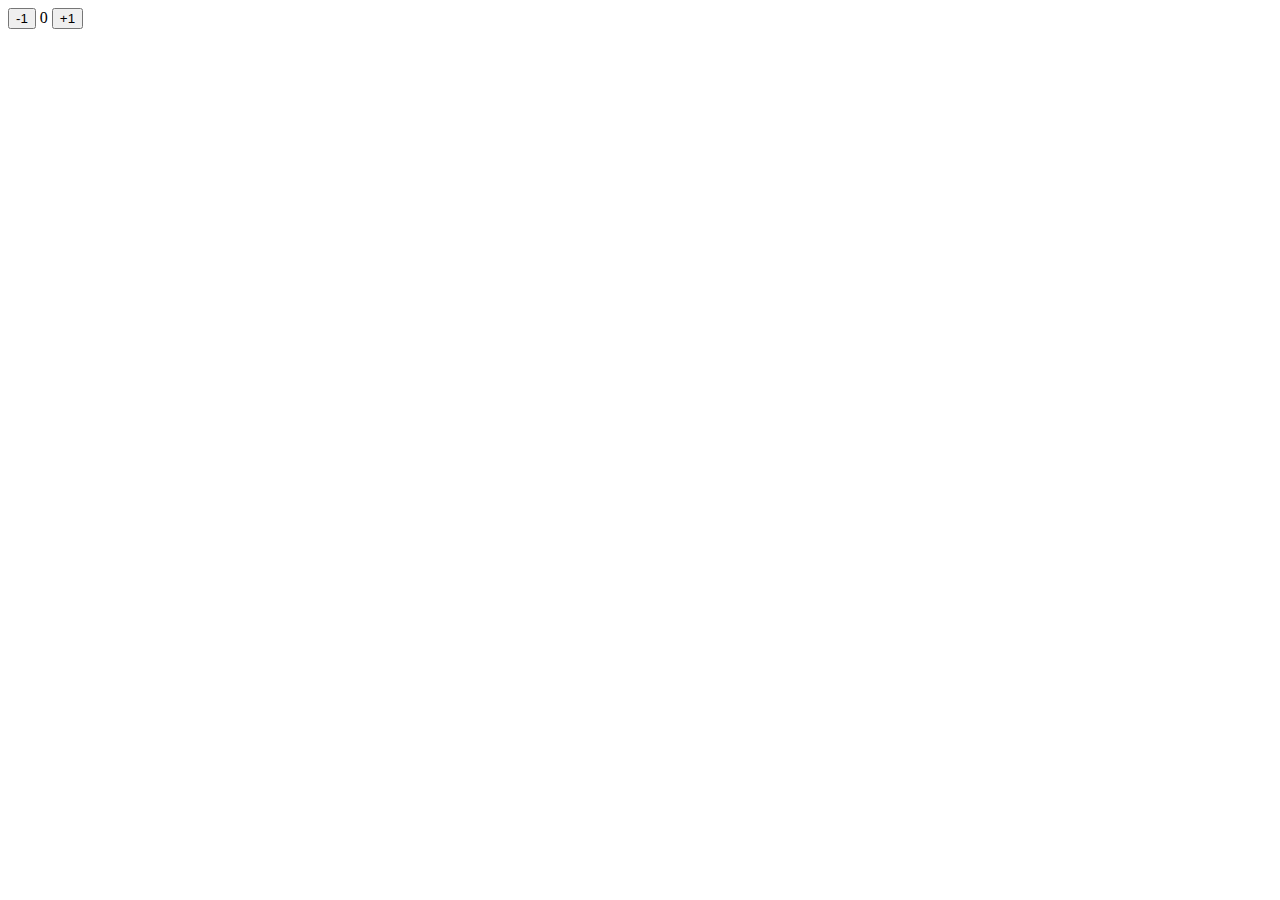
==== index.html @ f310cc85 "hw6 task 4" ====
<!DOCTYPE html>
<html lang="en">
  <head>
    <meta charset="UTF-8" />
    <meta name="viewport" content="width=device-width, initial-scale=1.0" />
    <link rel="stylesheet" href="style.css" />
    <title>Document</title>
  </head>
  <body>
    <!-- <ul id="categories">
      <li class="item">
        <h2>Animals</h2>
        <ul>
          <li>Cat</li>
          <li>Hamster</li>
          <li>Horse</li>
          <li>Parrot</li>
        </ul>
      </li>
      <li class="item">
        <h2>Products</h2>
        <ul>
          <li>Bread</li>
          <li>Prasley</li>
          <li>Cheese</li>
        </ul>
      </li>
      <li class="item">
        <h2>Technologies</h2>
        <ul>
          <li>HTML</li>
          <li>CSS</li>
          <li>JavaScript</li>
          <li>React</li>
          <li>Node.js</li>
        </ul>
      </li>
    </ul> -->

    <!-- *****************task2 -->
    <!-- <ul id="ingredients"></ul> -->

    <!-- **********task 3 ********** -->
    <!-- <ul class="gallery"></ul> -->

    <!-- *********task 4******* -->

    <div id="counter">
      <button type="button" data-action="decrement">-1</button>
      <span id="value">0</span>
      <button type="button" data-action="increment">+1</button>
    </div>

    <script type="module" src="./index.js"></script>
  </body>
</html>
---- style.css ----
.gallery {
  list-style: none;
  display: flex;
  gap: 15px;
}

.gallery__img {
  display: block;
  width: 250px;
  height: 100%;
}
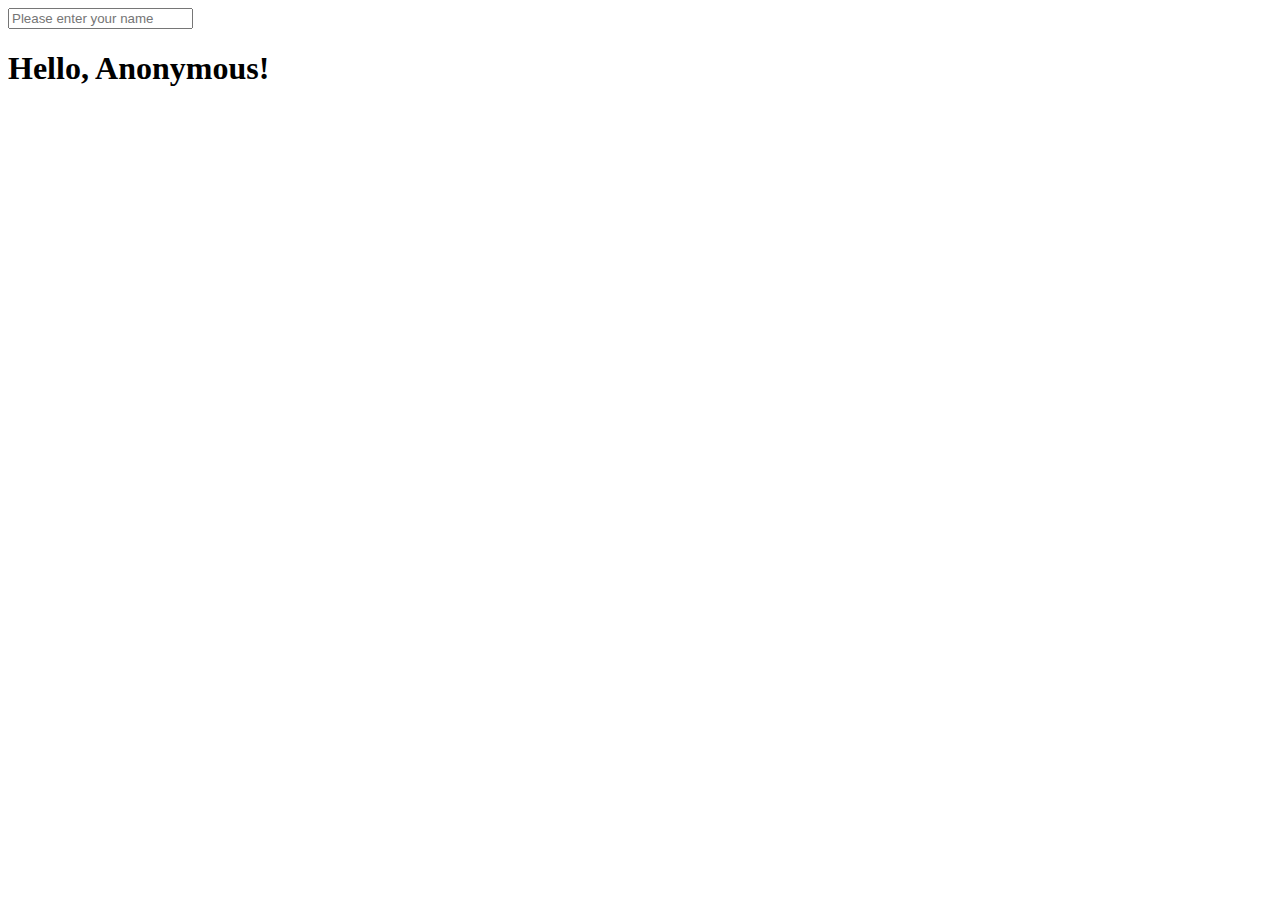
==== commit 5f323d5b: "hw 6 task 5" ====
--- a/index.html
+++ b/index.html
@@ -45,11 +45,16 @@
 
     <!-- *********task 4******* -->
 
-    <div id="counter">
+    <!-- <div id="counter">
       <button type="button" data-action="decrement">-1</button>
       <span id="value">0</span>
       <button type="button" data-action="increment">+1</button>
-    </div>
+    </div> -->
+
+    <!-- ***********task 5********* -->
+
+    <input type="text" id="name-input" placeholder="Please enter your name" />
+    <h1>Hello, <span id="name-output">Anonymous</span>!</h1>
 
     <script type="module" src="./index.js"></script>
   </body>
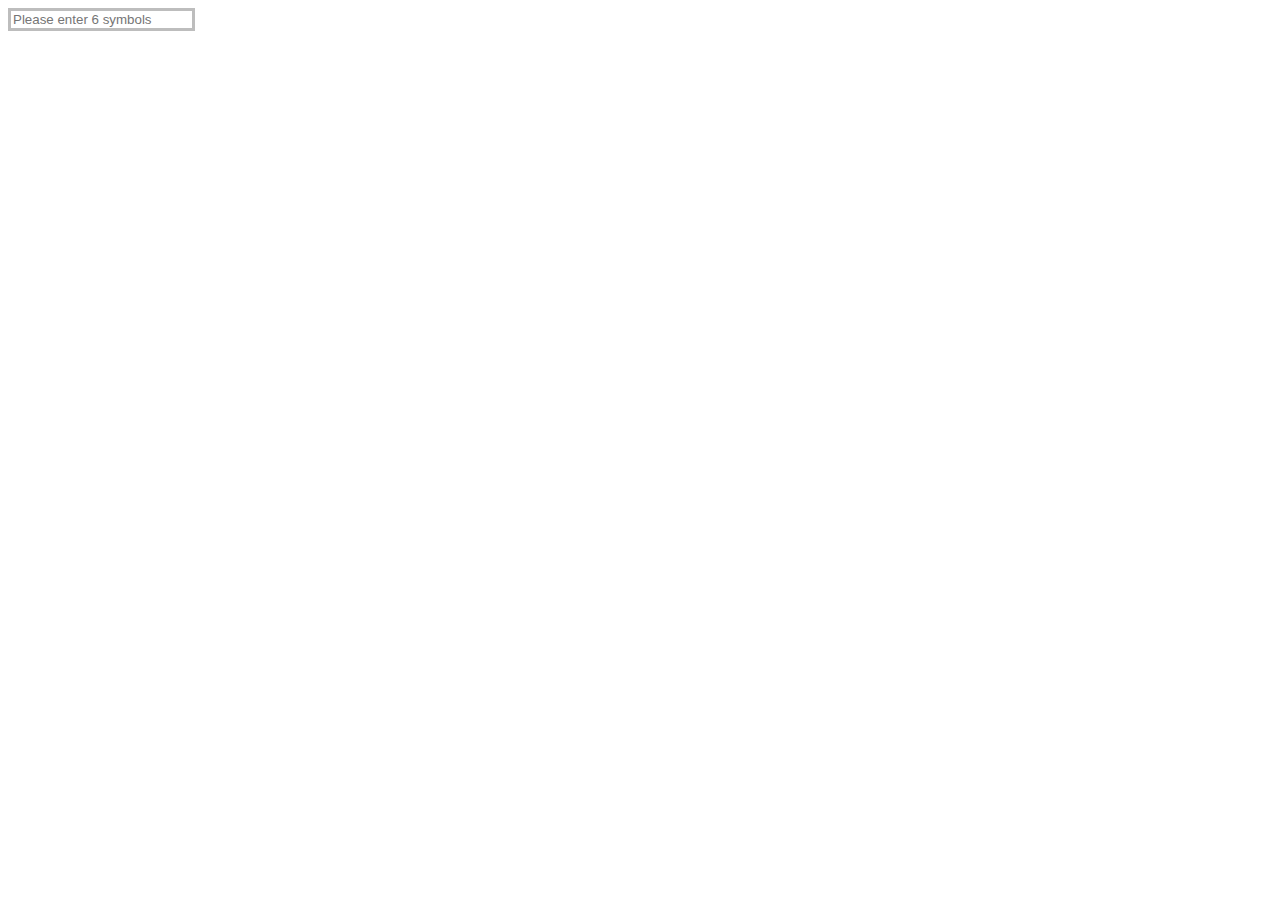
==== commit 1ce0af2a: "task 6" ====
--- a/index.html
+++ b/index.html
@@ -52,9 +52,18 @@
     </div> -->
 
     <!-- ***********task 5********* -->
+    <!-- 
+    <input type="text" id="name-input" placeholder="Please enter your name" />
+    <h1>Hello, <span id="name-output">Anonymous</span>!</h1> -->
 
-    <input type="text" id="name-input" placeholder="Please enter your name" />
-    <h1>Hello, <span id="name-output">Anonymous</span>!</h1>
+    <!-- ***********task 6 ********** -->
+
+    <input
+      type="text"
+      id="validation-input"
+      data-length="6"
+      placeholder="Please enter 6 symbols"
+    />
 
     <script type="module" src="./index.js"></script>
   </body>
--- a/style.css
+++ b/style.css
@@ -9,3 +9,15 @@
   width: 250px;
   height: 100%;
 }
+
+#validation-input {
+  border: 3px solid #bdbdbd;
+}
+
+#validation-input.valid {
+  border-color: #4caf50;
+}
+
+#validation-input.invalid {
+  border-color: #f44336;
+}
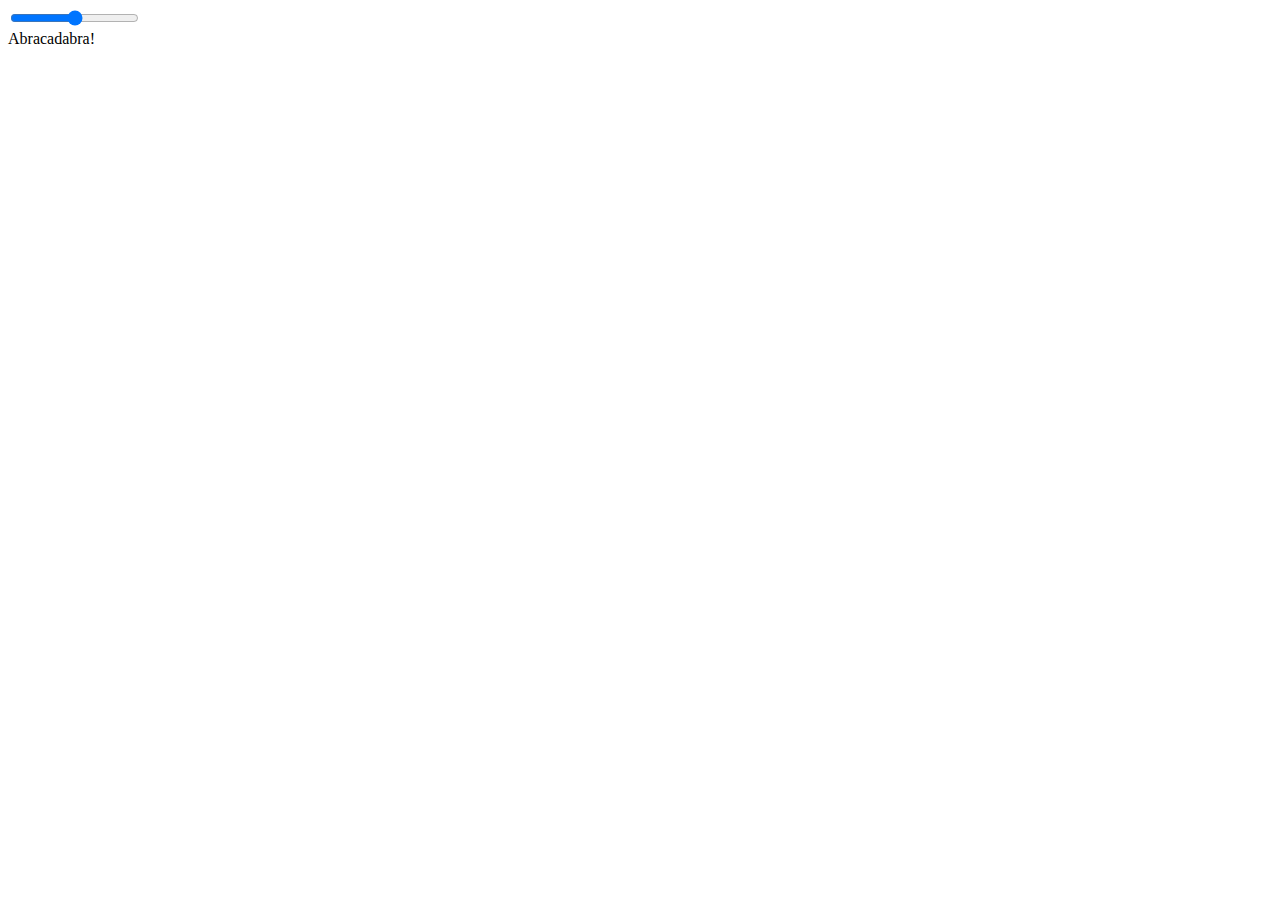
==== commit a22d3c8d: "task7" ====
--- a/index.html
+++ b/index.html
@@ -58,12 +58,17 @@
 
     <!-- ***********task 6 ********** -->
 
-    <input
+    <!-- <input
       type="text"
       id="validation-input"
       data-length="6"
       placeholder="Please enter 6 symbols"
-    />
+    /> -->
+
+    <!--            task 7          -->
+    <input id="font-size-control" type="range" min="16" max="96" />
+    <br />
+    <span id="text">Abracadabra!</span>
 
     <script type="module" src="./index.js"></script>
   </body>
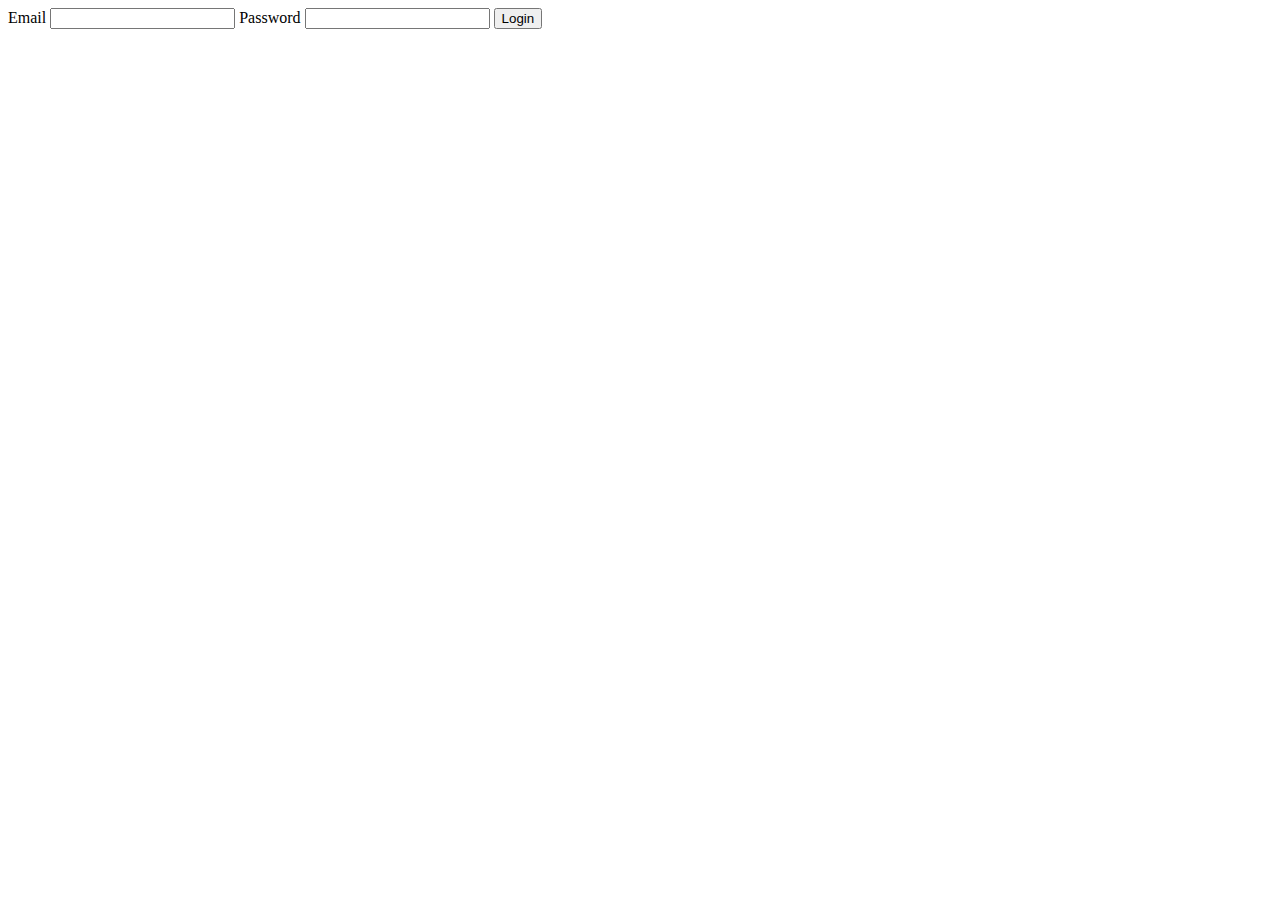
==== commit 0dc7d12a: "task8" ====
--- a/index.html
+++ b/index.html
@@ -66,9 +66,22 @@
     /> -->
 
     <!--            task 7          -->
-    <input id="font-size-control" type="range" min="16" max="96" />
+    <!-- <input id="font-size-control" type="range" min="16" max="96" />
     <br />
-    <span id="text">Abracadabra!</span>
+    <span id="text">Abracadabra!</span> -->
+
+    <!--             task 8       -->
+    <form class="login-form">
+      <label>
+        Email
+        <input type="email" name="email" />
+      </label>
+      <label>
+        Password
+        <input type="password" name="password" />
+      </label>
+      <button type="submit">Login</button>
+    </form>
 
     <script type="module" src="./index.js"></script>
   </body>
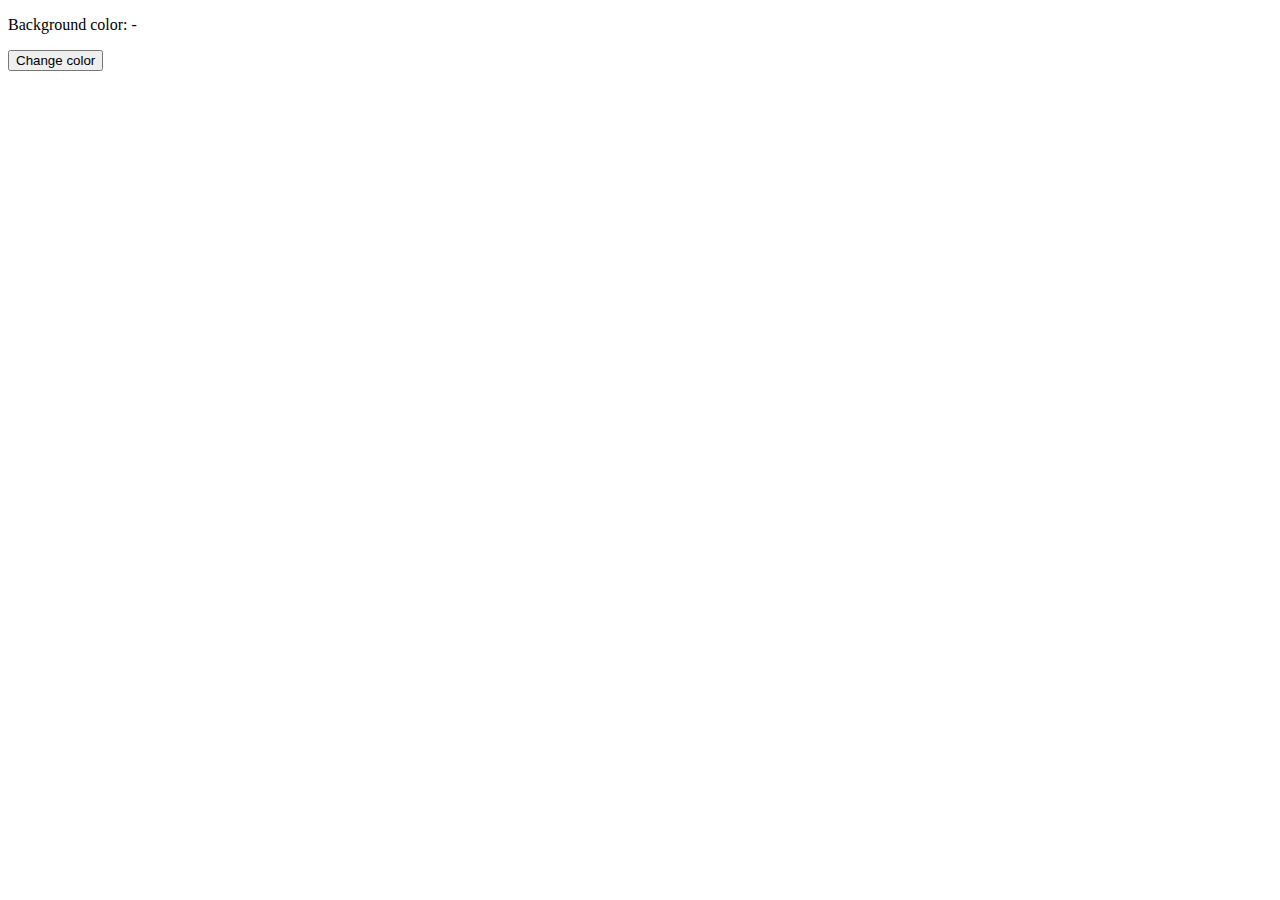
==== commit 7fef05d7: "task 9" ====
--- a/index.html
+++ b/index.html
@@ -71,7 +71,7 @@
     <span id="text">Abracadabra!</span> -->
 
     <!--             task 8       -->
-    <form class="login-form">
+    <!-- <form class="login-form">
       <label>
         Email
         <input type="email" name="email" />
@@ -81,7 +81,13 @@
         <input type="password" name="password" />
       </label>
       <button type="submit">Login</button>
-    </form>
+    </form> -->
+
+    <!-- -------------task 9--------- -->
+    <div class="widget">
+      <p>Background color: <span class="color">-</span></p>
+      <button type="button" class="change-color">Change color</button>
+    </div>
 
     <script type="module" src="./index.js"></script>
   </body>
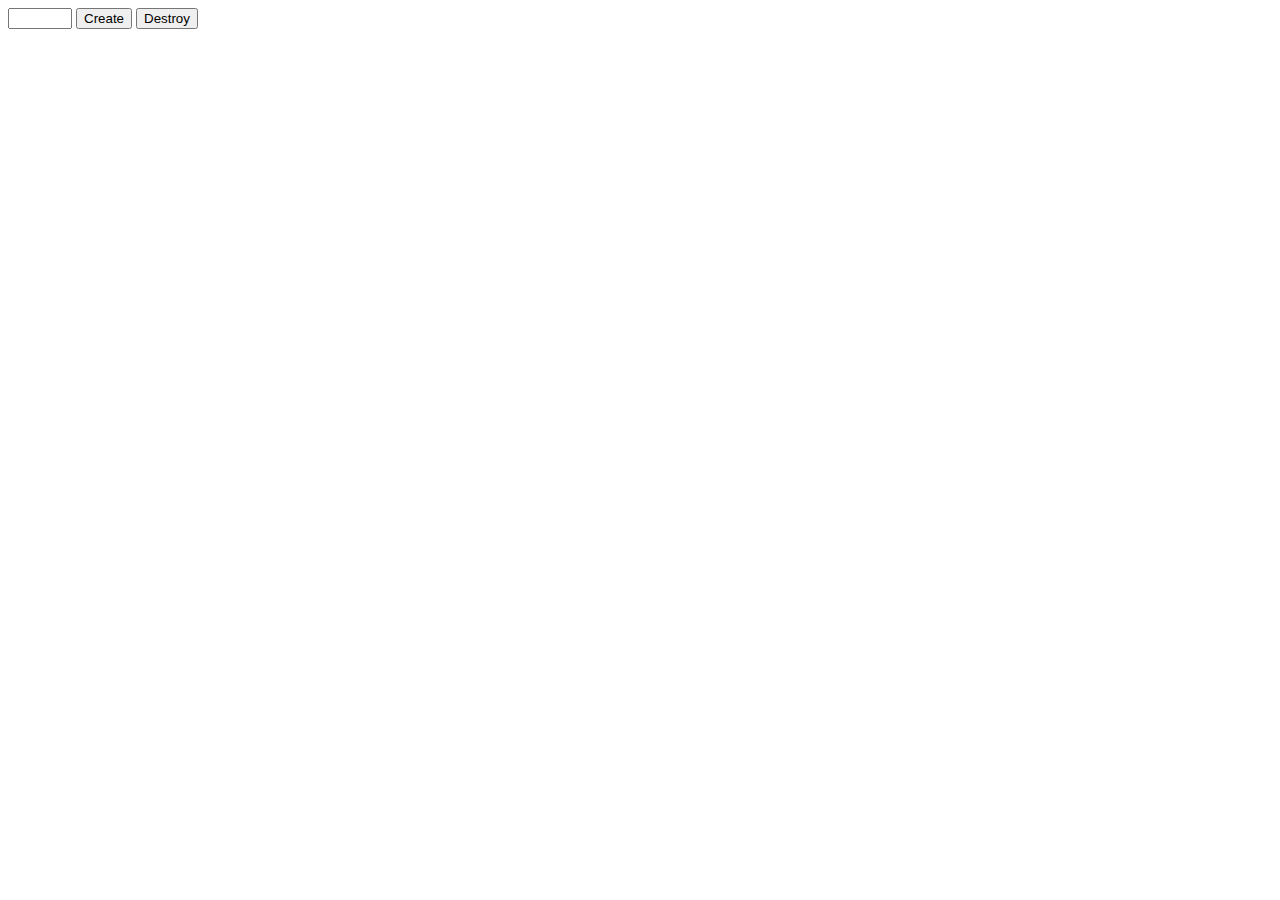
==== commit 27e5fbcb: "task 10" ====
--- a/index.html
+++ b/index.html
@@ -84,10 +84,19 @@
     </form> -->
 
     <!-- -------------task 9--------- -->
-    <div class="widget">
+    <!-- <div class="widget">
       <p>Background color: <span class="color">-</span></p>
       <button type="button" class="change-color">Change color</button>
+    </div> -->
+
+    <!-- -----------task 10 ------------ -->
+    <div id="controls">
+      <input type="number" min="1" max="100" step="1" />
+      <button type="button" data-create>Create</button>
+      <button type="button" data-destroy>Destroy</button>
     </div>
+
+    <div id="boxes"></div>
 
     <script type="module" src="./index.js"></script>
   </body>
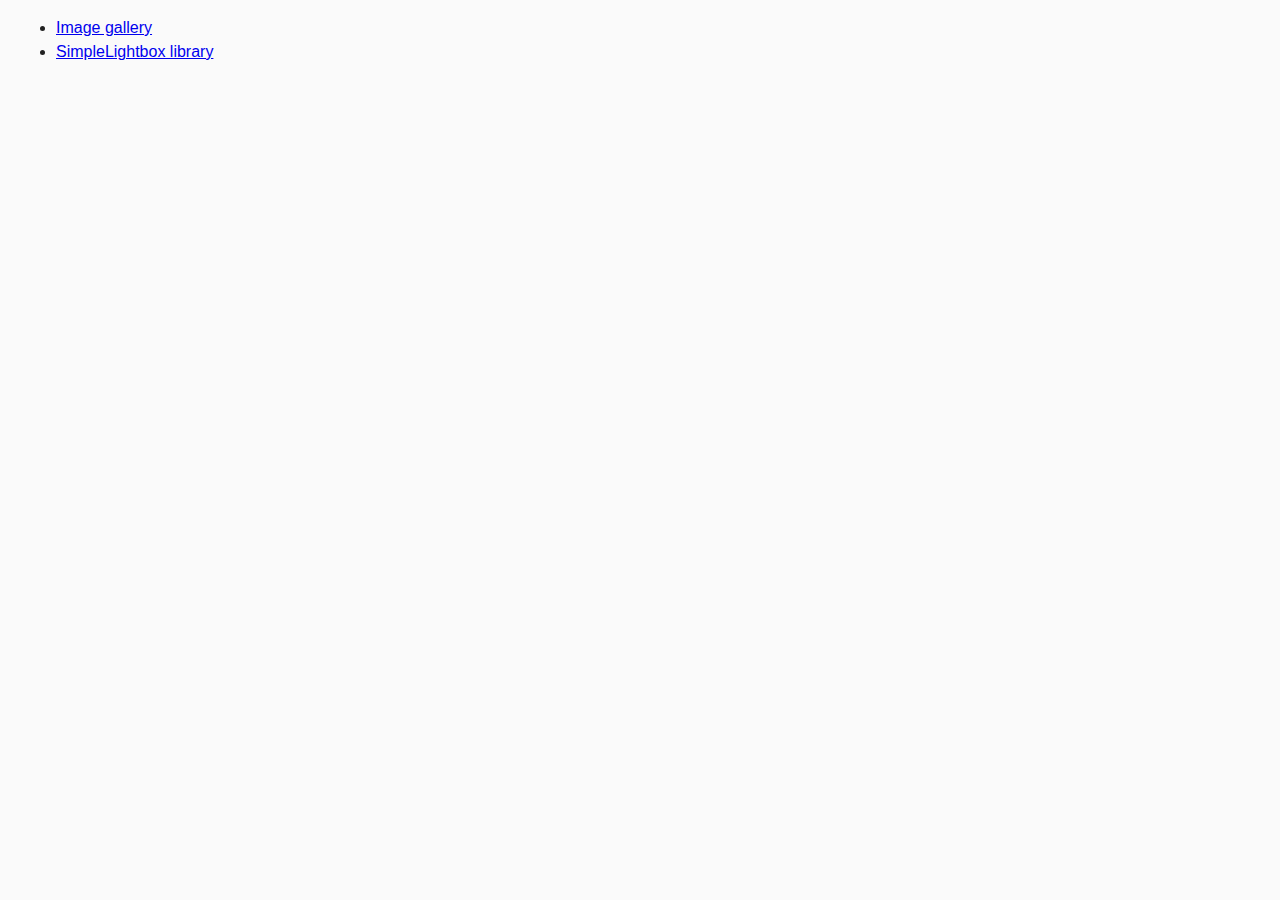
==== commit a6a303cf: "hw 7 add start files" ====
--- a/index.html
+++ b/index.html
@@ -3,7 +3,8 @@
   <head>
     <meta charset="UTF-8" />
     <meta name="viewport" content="width=device-width, initial-scale=1.0" />
-    <link rel="stylesheet" href="style.css" />
+    <!-- <link rel="stylesheet" href="style.css" /> -->
+    <link rel="stylesheet" href="css/common.css" />
     <title>Document</title>
   </head>
   <body>
@@ -90,14 +91,20 @@
     </div> -->
 
     <!-- -----------task 10 ------------ -->
-    <div id="controls">
+    <!-- <div id="controls">
       <input type="number" min="1" max="100" step="1" />
       <button type="button" data-create>Create</button>
       <button type="button" data-destroy>Destroy</button>
     </div>
 
-    <div id="boxes"></div>
+    <div id="boxes"></div> -->
 
-    <script type="module" src="./index.js"></script>
+    <!-- -----------hw 8---- -->
+    <ul>
+      <li><a href="01-gallery.html">Image gallery</a></li>
+      <li><a href="02-lightbox.html">SimpleLightbox library</a></li>
+    </ul>
+
+    <!-- <script type="module" src="./index.js"></script> -->
   </body>
 </html>
--- a/css/common.css
+++ b/css/common.css
@@ -0,0 +1,24 @@
+* {
+  box-sizing: border-box;
+}
+
+body {
+  margin: 16px;
+  font-family: -apple-system, BlinkMacSystemFont, "Segoe UI", Roboto, Oxygen,
+    Ubuntu, Cantarell, "Open Sans", "Helvetica Neue", sans-serif;
+  -webkit-font-smoothing: antialiased;
+  -moz-osx-font-smoothing: grayscale;
+  background-color: #fafafa;
+  color: #212121;
+  line-height: 1.5;
+}
+
+input {
+  padding: 8px;
+  font: inherit;
+}
+
+button {
+  padding: 8px 12px;
+  cursor: pointer;
+}
